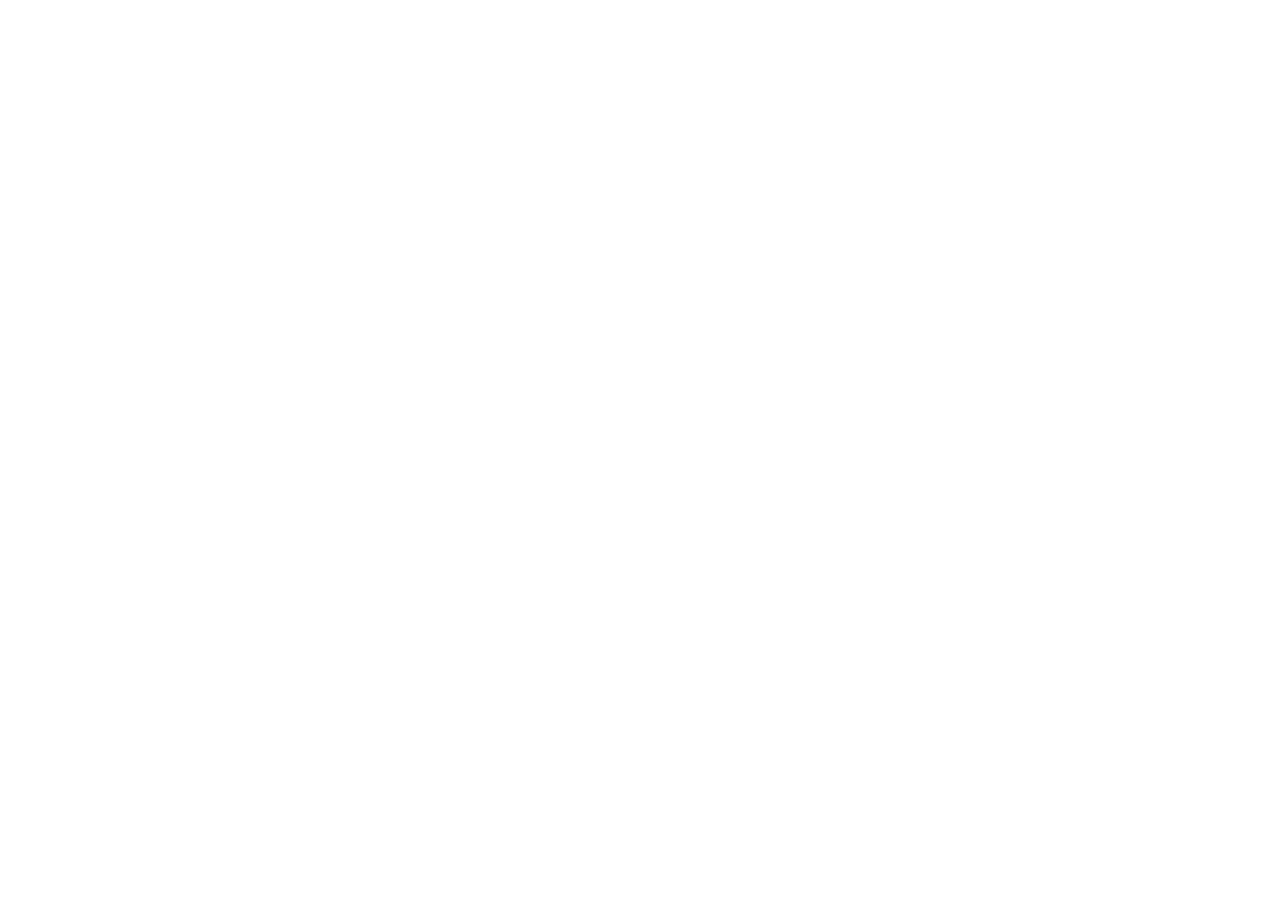
==== 3. Review Carousel/index.html @ 69178f86 "new project" ====
<!DOCTYPE html>
<html lang="en">
  <head>
    <meta charset="UTF-8" />
    <meta http-equiv="X-UA-Compatible" content="IE=edge" />
    <meta name="viewport" content="width=device-width, initial-scale=1.0" />
    <title>3. Review Carousel</title>
    <link rel="stylesheet" href="style.css" />
    <script src="main.js" defer></script>
  </head>
  <body></body>
</html>
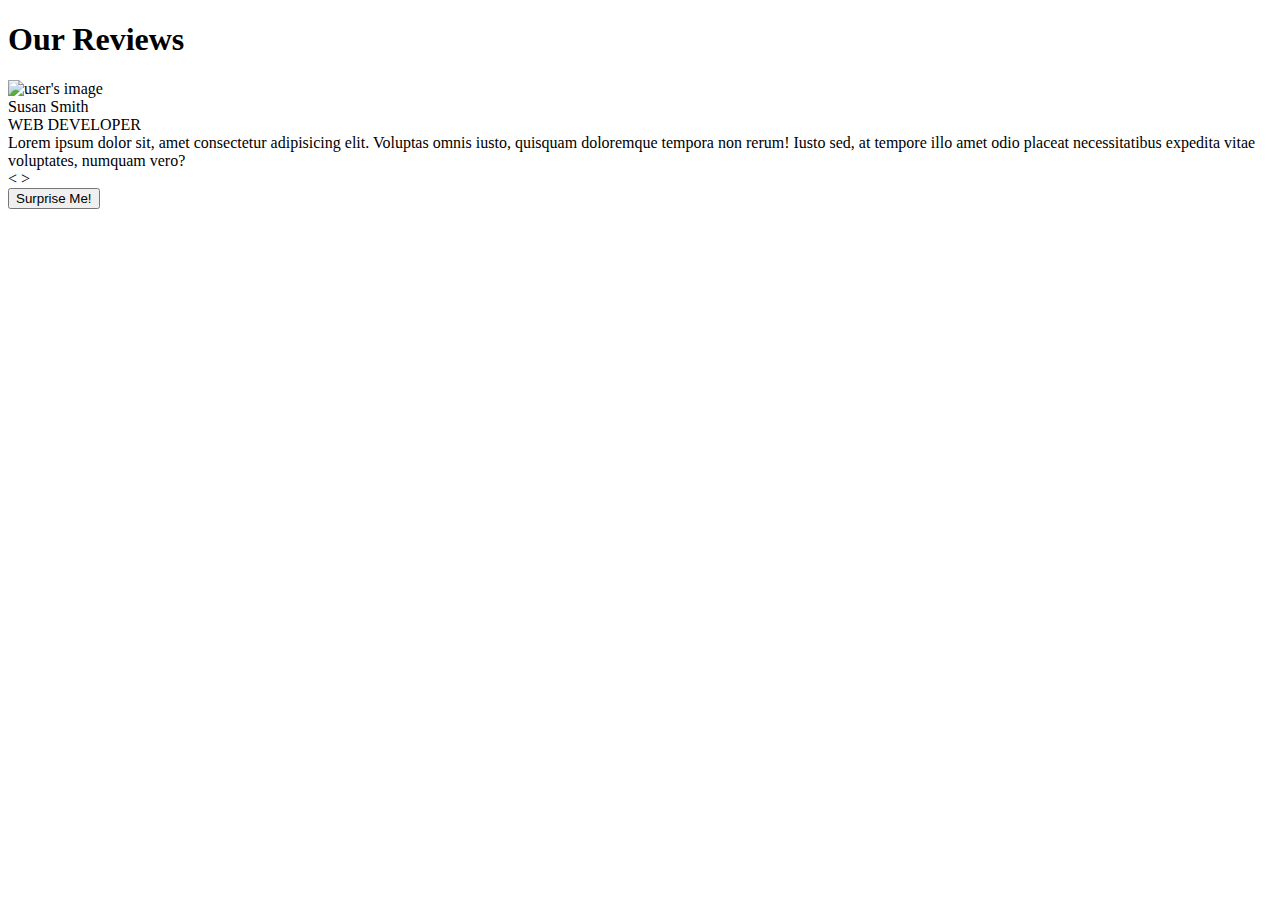
==== commit 23ea3129: "Finish HTML file" ====
--- a/3. Review Carousel/index.html
+++ b/3. Review Carousel/index.html
@@ -8,5 +8,26 @@
     <link rel="stylesheet" href="style.css" />
     <script src="main.js" defer></script>
   </head>
-  <body></body>
+  <body>
+    <h1>Our Reviews</h1>
+    <div class="underLine"></div>
+    <div class="carouselBox">
+      <img src="#" alt="user's image" class="userImg" />
+      <div class="userInform">
+        <div class="userName">Susan Smith</div>
+        <div class="userRole">WEB DEVELOPER</div>
+      </div>
+      <div class="userComment">
+        Lorem ipsum dolor sit, amet consectetur adipisicing elit. Voluptas omnis
+        iusto, quisquam doloremque tempora non rerum! Iusto sed, at tempore illo
+        amet odio placeat necessitatibus expedita vitae voluptates, numquam
+        vero?
+      </div>
+      <div class="controlBtn">
+        <span class="moveToBack"><</span>
+        <span class="moveToFront">></span>
+      </div>
+      <input type="button" class="userBtn" value="Surprise Me!" />
+    </div>
+  </body>
 </html>
